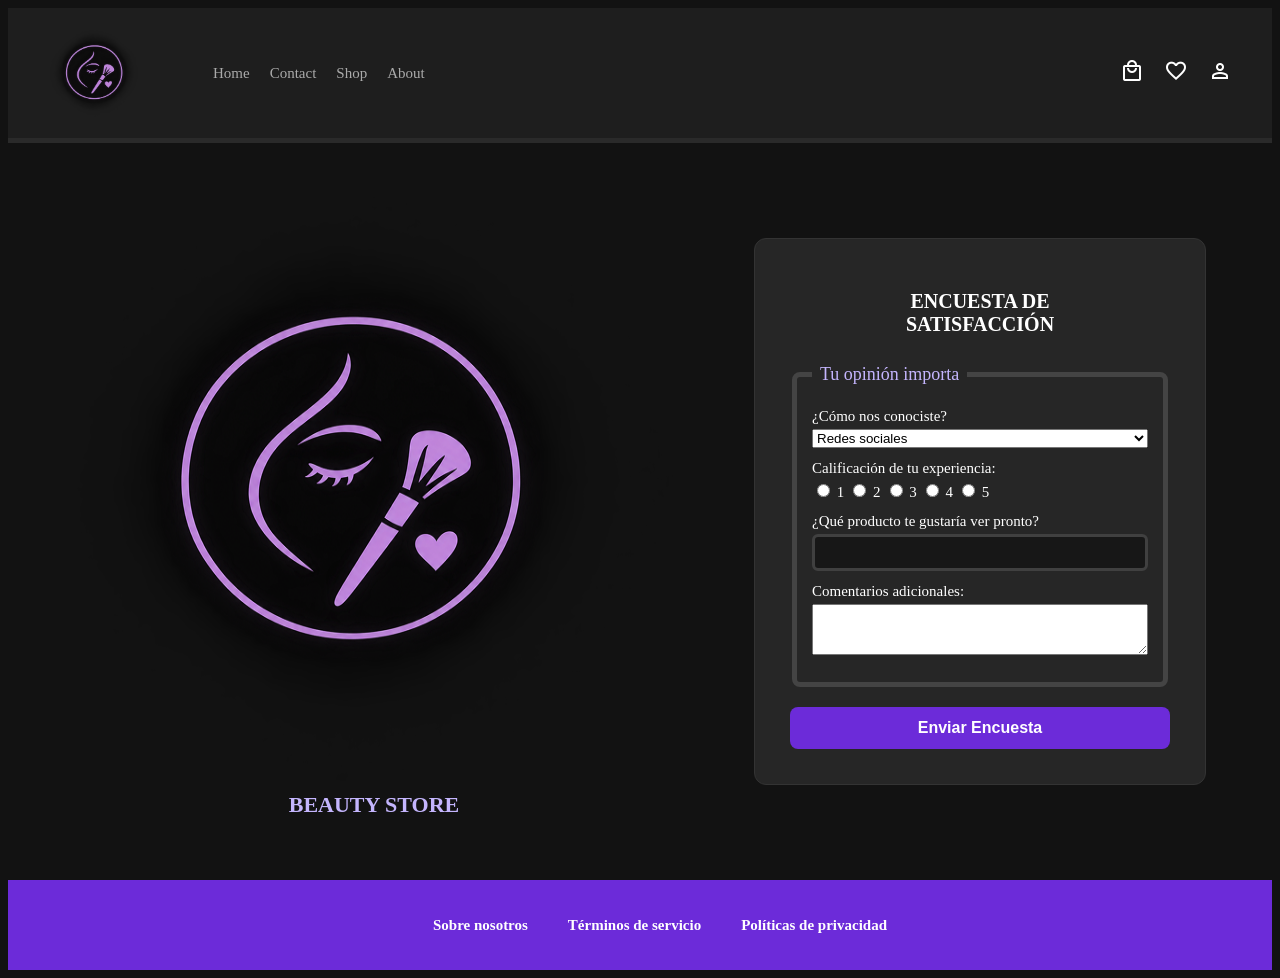
==== encuesta.html @ c1b68e7d "Add files via upload" ====
<!DOCTYPE html>
<html lang="es">
<head>
    <meta charset="UTF-8">
    <title>Encuesta</title>
    <link rel="stylesheet" href="css/estilo.css">
    <link rel="stylesheet" href="https://fonts.googleapis.com/css2?family=Material+Symbols+Outlined:opsz,wght,FILL,GRAD@24,400,0,0" />
</head>
<body>
    <header>
        <div class="headerI">
            <img src="img/logotipo.png" alt="Logotipo Beauty Store" class="logoH"/>
            <nav id="BarraI">
                <ul>
                    <li><a href="registro.html">Home</a></li>
                    <li><a href="soporte.html">Contact</a></li>
                    <li><a href="pedido.html">Shop</a></li>
                    <li><a href="encuesta.html">About</a></li>
                </ul>
            </nav>
        </div>
        <div class="headerD">
            <nav id="BarraIc">
                <ul>
                    <li><span class="material-symbols-outlined">local_mall</span></li>
                    <li><span class="material-symbols-outlined">favorite</span></li>
                    <li><span class="material-symbols-outlined">person</span></li>
                </ul>
            </nav>
        </div>
    </header>
    <main>
        <section id="principal">
            <section class="logo">
                <article class="logoI">
                    <img src="img/logotipo.png" alt="Logotipo Beauty Store"/>
                    <h3>BEAUTY STORE</h3>
                </article>
            </section>
            <section class="registro">
                <article class="cuadroR">
                    <h2>ENCUESTA DE<br>SATISFACCIÓN</h2>
                    <form action="#" method="POST">
                        <fieldset id="datos_user">
                            <legend>Tu opinión importa</legend>
                            <div class="c">
                                <label>¿Cómo nos conociste?</label>
                                <select name="origen" required>
                                    <option value="redes">Redes sociales</option>
                                    <option value="recomendacion">Recomendación de un amigo</option>
                                    <option value="buscador">Búsqueda en Google</option>
                                    <option value="otro">Otro medio</option>
                                </select>
                            </div>
                            <div class="c">
                                <label>Calificación de tu experiencia:</label>
                                <div class="opciones-radio">
                                    <label><input type="radio" name="calificacion" value="1" required> 1</label>
                                    <label><input type="radio" name="calificacion" value="2"> 2</label>
                                    <label><input type="radio" name="calificacion" value="3"> 3</label>
                                    <label><input type="radio" name="calificacion" value="4"> 4</label>
                                    <label><input type="radio" name="calificacion" value="5"> 5</label>
                                </div>
                            </div>
                            <div class="c">
                                <label>¿Qué producto te gustaría ver pronto?</label>
                                <input type="text" name="sugerencia">
                            </div>
                            <div class="c">
                                <label>Comentarios adicionales:</label>
                                <textarea name="comentarios" columns= "3" rows="3"></textarea>
                            </div>
                        </fieldset>
                        <button type="submit" class="b">Enviar Encuesta</button>
                    </form>
                </article>
            </section>
        </section>
    </main>
    <footer>
        <nav class="pie">
            <ul>
                <li><a>Sobre nosotros</a></li>
                <li><a>Términos de servicio</a></li>
                <li><a>Políticas de privacidad</a></li>
            </ul>
        </nav>
    </footer>
</body>
</html>
---- css/estilo.css ----
body {
    background-color: #121212;
    color: #ffffff;
    display: flex;
    flex-direction: column;
}

header {
    background-color: #1e1e1e;
    display: flex;
    justify-content: space-between;
    align-items: center;
    padding: 15px 40px;
    border-bottom: 5px solid #2a2a2a;
}

.logoH{
    width: 100px;
    height: 100px;
}

.headerI, .headerD{
    display: flex;
    align-items: center;
    gap: 25px;
}

header nav ul {
    display: flex;
    list-style: none;
    gap: 20px;
}

header nav a {
    color: #aaaaaa;
    text-decoration: none;
    font-size: 15px;
}

header nav a:hover {
    color: #ffffff;
    border-bottom: 2px solid #6c2bd9;
}

#BarraIc ul {
    color: #bbbbbb;
}

#BarraIc span:hover {
    color: #8b5cf6;
}

main{
    flex: 1;
    display: flex;
    justify-content: center;
    align-items: center;
    padding: 40px 20px;
}

#principal{
    display: flex;
    justify-content: center;
    align-items: center;
    gap: 80px;
    width: 100%;
}

.logoI{
    text-align: center;
}

.logoI img{
    width: 600px;
    height: 600px;
    border-radius: 50%;
}

.logoI h3{
    margin-top: 5px;
    font-size: 22px;
    color: #c4b5fd;
}

.cuadroR {
    background-color: #262626;
    padding: 35px;
    border-radius: 12px;
    width: 380px;
    border: 1px solid #333333;
    text-align: center;
}

.cuadroR h2 {
    font-size: 20px;
    font-weight: bold;
    margin-bottom: 20px;
    color: #ffffff;
}

fieldset{
    border: 5px solid #444444;
    border-radius: 8px;
    padding: 15px;
    margin-bottom: 20px;
    text-align: left;
}

legend{
    color: #c4b5fd;
    padding: 8px;
    font-size: 18px;
}

.c{
    margin-bottom: 12px;
    display: flex;
    flex-direction: column;
    gap: 4px;
}

.c label{
    font-size: 15px;
}

.c input{
    background-color: #171717;
    border: 3px solid #404040;
    padding: 8px;
    border-radius: 6px;
    color: #ffffff;
}

.b{
    width: 100%;
    background-color: #6c2bd9;
    color: white;
    border: none;
    padding: 12px;
    border-radius: 8px;
    font-size: 16px;
    font-weight: bold;
}

footer {
    background-color: #6c2bd9;
    padding: 20px;
    text-align: center;
}

.pie ul{
    display: flex;
    justify-content: center;
    gap: 40px;
    list-style: none;
}

.pie a{
    color: #ffffff;
    text-decoration: none;
    font-weight: bold;
    font-size: 15px;
}

.material-symbols-outlined {
  color: #ffffff;
}

.login{
    display: flex;
    flex-direction: column;
    gap: 15px;
    margin-top: 25px;
}

.login .b{
    text-align: center;
    text-decoration: none;
    box-sizing: border-box;
}
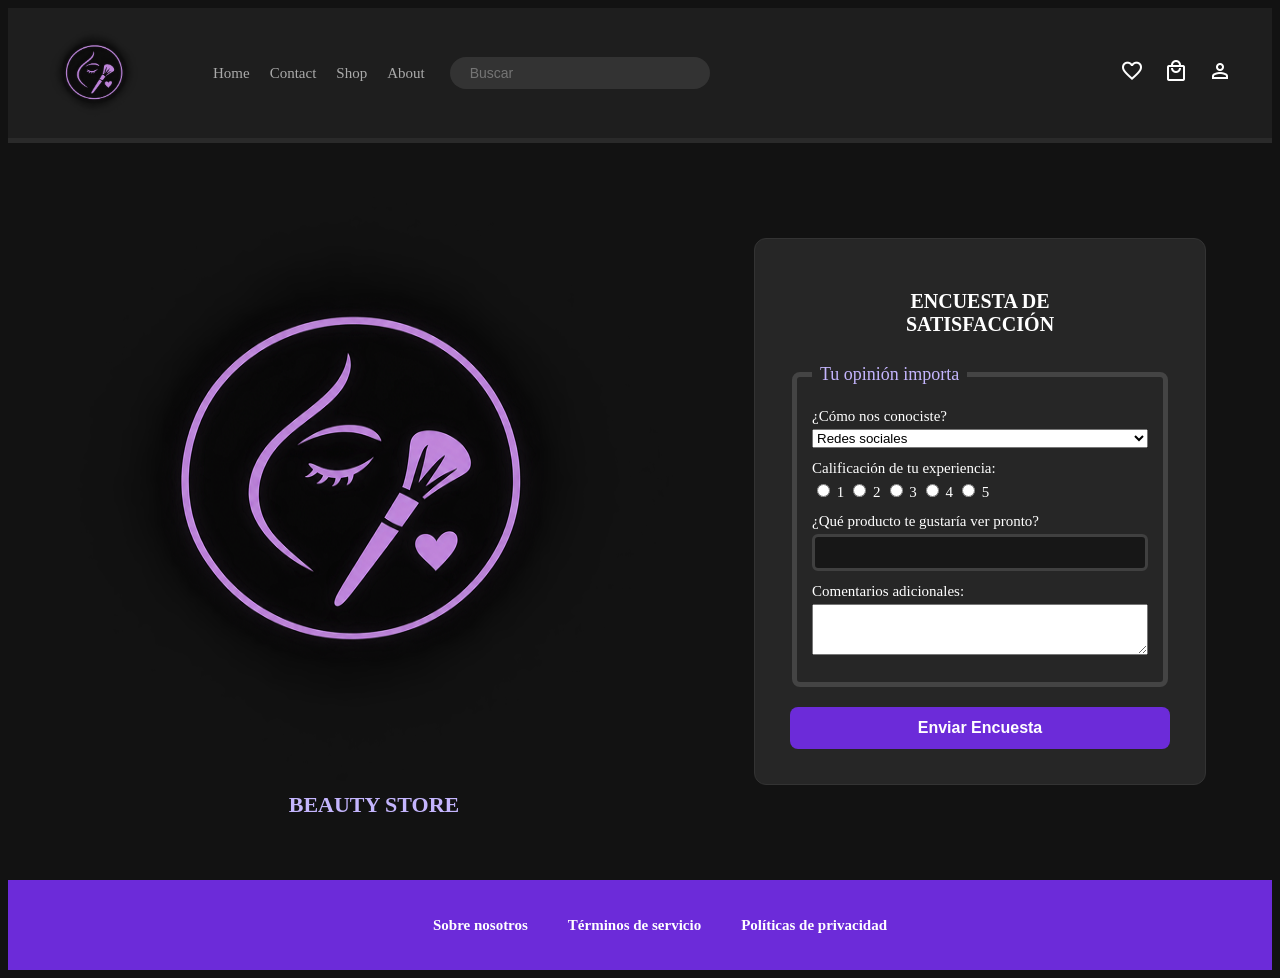
==== commit c4a5243d: "Add files via upload" ====
--- a/encuesta.html
+++ b/encuesta.html
@@ -18,16 +18,21 @@
                     <li><a href="encuesta.html">About</a></li>
                 </ul>
             </nav>
+            <div class="headerC">
+                <div class="busqueda">
+                    <input type="search" placeholder="Buscar">
+                </div>
+            </div>
         </div>
-        <div class="headerD">
+        <section class="headerD">
             <nav id="BarraIc">
                 <ul>
-                    <li><span class="material-symbols-outlined">local_mall</span></li>
-                    <li><span class="material-symbols-outlined">favorite</span></li>
-                    <li><span class="material-symbols-outlined">person</span></li>
+                    <li><a href="favoritos.html"><span class="material-symbols-outlined">favorite</span></a></li>
+                    <li><a href="carrito.html"><span class="material-symbols-outlined">local_mall</span></a></li>
+                    <li><a href="mi_cuenta.html"><span class="material-symbols-outlined">person</span></a></li>
                 </ul>
             </nav>
-        </div>
+        </section>
     </header>
     <main>
         <section id="principal">
--- a/css/estilo.css
+++ b/css/estilo.css
@@ -4,7 +4,7 @@
     display: flex;
     flex-direction: column;
 }
-
+ 
 header {
     background-color: #1e1e1e;
     display: flex;
@@ -13,16 +13,25 @@
     padding: 15px 40px;
     border-bottom: 5px solid #2a2a2a;
 }
-
+ 
 .logoH{
     width: 100px;
     height: 100px;
 }
 
-.headerI, .headerD{
+.headerI, .headerD {
     display: flex;
     align-items: center;
     gap: 25px;
+}
+
+.headerD {
+    justify-content:center;
+}
+
+.headerC {
+    display: flex;
+    justify-content: flex-end;
 }
 
 header nav ul {
@@ -30,26 +39,26 @@
     list-style: none;
     gap: 20px;
 }
-
+ 
 header nav a {
     color: #aaaaaa;
     text-decoration: none;
     font-size: 15px;
 }
-
+ 
 header nav a:hover {
     color: #ffffff;
     border-bottom: 2px solid #6c2bd9;
 }
-
+ 
 #BarraIc ul {
     color: #bbbbbb;
 }
-
+ 
 #BarraIc span:hover {
     color: #8b5cf6;
 }
-
+ 
 main{
     flex: 1;
     display: flex;
@@ -57,7 +66,7 @@
     align-items: center;
     padding: 40px 20px;
 }
-
+ 
 #principal{
     display: flex;
     justify-content: center;
@@ -65,23 +74,23 @@
     gap: 80px;
     width: 100%;
 }
-
+ 
 .logoI{
     text-align: center;
 }
-
+ 
 .logoI img{
     width: 600px;
     height: 600px;
     border-radius: 50%;
 }
-
+ 
 .logoI h3{
     margin-top: 5px;
     font-size: 22px;
     color: #c4b5fd;
 }
-
+ 
 .cuadroR {
     background-color: #262626;
     padding: 35px;
@@ -90,14 +99,14 @@
     border: 1px solid #333333;
     text-align: center;
 }
-
+ 
 .cuadroR h2 {
     font-size: 20px;
     font-weight: bold;
     margin-bottom: 20px;
     color: #ffffff;
 }
-
+ 
 fieldset{
     border: 5px solid #444444;
     border-radius: 8px;
@@ -105,24 +114,24 @@
     margin-bottom: 20px;
     text-align: left;
 }
-
+ 
 legend{
     color: #c4b5fd;
     padding: 8px;
     font-size: 18px;
 }
-
+ 
 .c{
     margin-bottom: 12px;
     display: flex;
     flex-direction: column;
     gap: 4px;
 }
-
+ 
 .c label{
     font-size: 15px;
 }
-
+ 
 .c input{
     background-color: #171717;
     border: 3px solid #404040;
@@ -130,7 +139,7 @@
     border-radius: 6px;
     color: #ffffff;
 }
-
+ 
 .b{
     width: 100%;
     background-color: #6c2bd9;
@@ -141,40 +150,51 @@
     font-size: 16px;
     font-weight: bold;
 }
-
+ 
 footer {
     background-color: #6c2bd9;
     padding: 20px;
     text-align: center;
 }
-
+ 
 .pie ul{
     display: flex;
     justify-content: center;
     gap: 40px;
     list-style: none;
 }
-
+ 
 .pie a{
     color: #ffffff;
     text-decoration: none;
     font-weight: bold;
     font-size: 15px;
 }
-
+ 
 .material-symbols-outlined {
   color: #ffffff;
 }
-
+ 
 .login{
     display: flex;
     flex-direction: column;
     gap: 15px;
     margin-top: 25px;
 }
-
+ 
 .login .b{
     text-align: center;
     text-decoration: none;
     box-sizing: border-box;
 }
+ 
+.busqueda input {
+    background-color: #333333;
+    border: none;
+    border-radius: 20px;
+    padding: 8px 20px;
+    color: #ffffff;
+    font-size: 14px;
+    width: 260px;
+}
+
